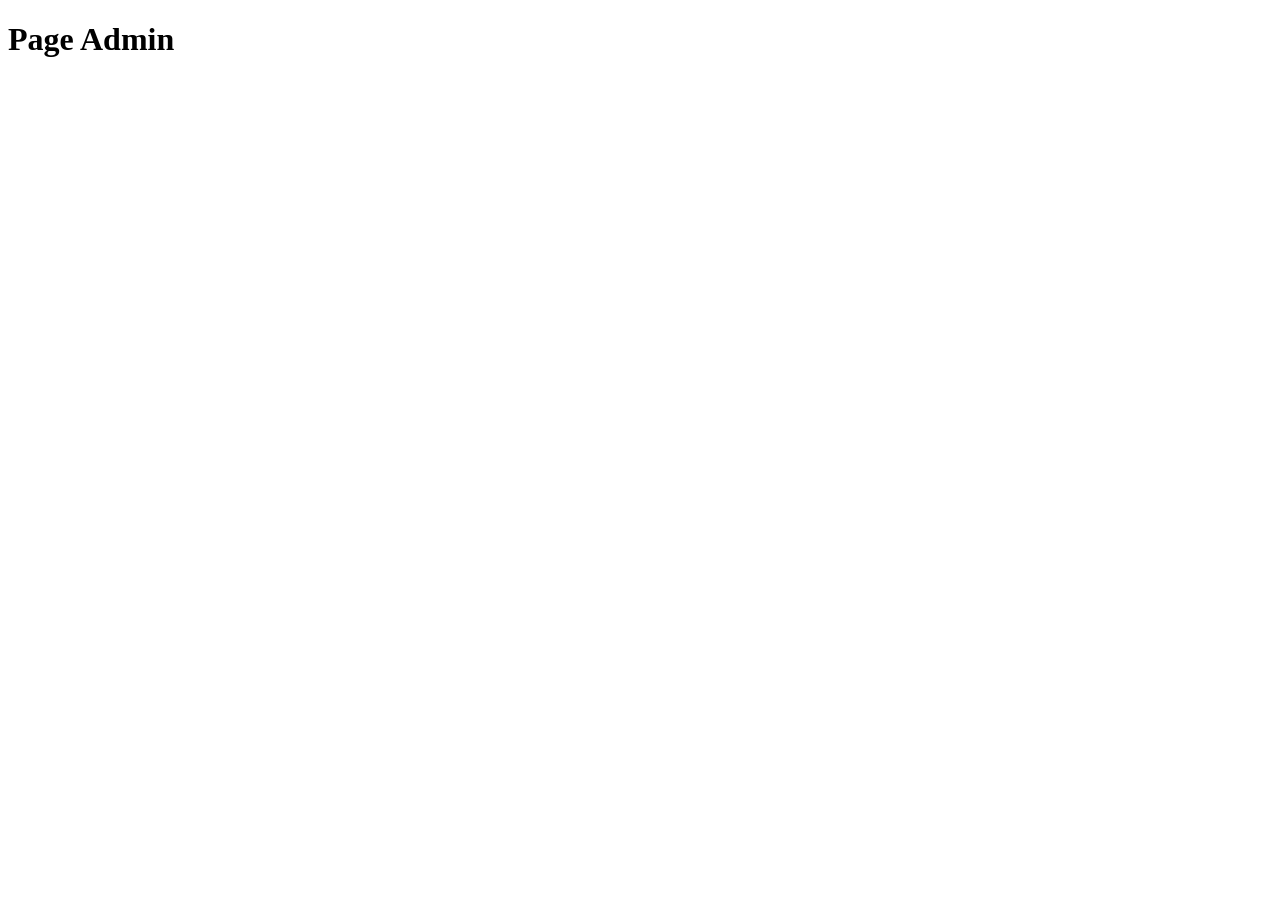
==== frontend/admin.html @ 76400f4f "feat(admin): add reservation management page" ====
<!DOCTYPE html>
<html lang="fr">
<head>
    <meta charset="UTF-8">
    <title>Admin</title>
    <style>
  #tickets div {
    padding: 10px;
    margin: 10px 0;
    border: 1px solid #ccc;
  }
</style>
</head>
<body>
    <h1>Page Admin</h1>
    <div id="tickets"></div>
    <script src="admin.js"></script>
</body>
</html>
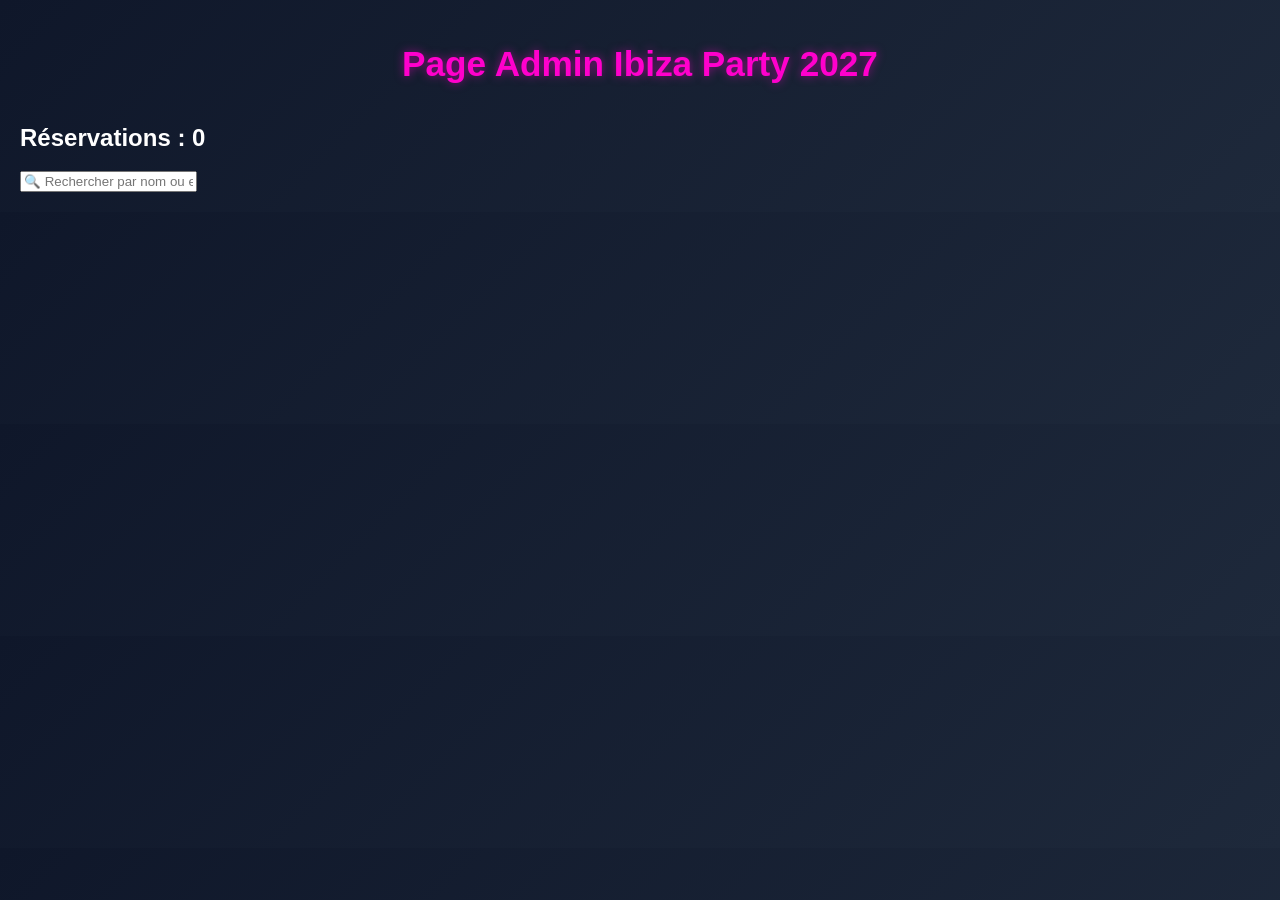
==== commit 9b9dc5be: "feat: add admin authentication and booking interface" ====
--- a/frontend/admin.html
+++ b/frontend/admin.html
@@ -3,6 +3,7 @@
 <head>
     <meta charset="UTF-8">
     <title>Admin</title>
+    <link rel="stylesheet" href="admin.css">
     <style>
   #tickets div {
     padding: 10px;
@@ -12,7 +13,20 @@
 </style>
 </head>
 <body>
-    <h1>Page Admin</h1>
+    <h1>Page Admin Ibiza Party 2027</h1>
+
+    <h2 id="compteur">Réservations : 0</h2>
+
+
+
+<input
+    type="text"
+    id="search"
+    placeholder="🔍 Rechercher par nom ou email..."
+>
+
+
+
     <div id="tickets"></div>
     <script src="admin.js"></script>
 </body>
--- a/frontend/admin.css
+++ b/frontend/admin.css
@@ -0,0 +1,97 @@
+body {
+    font-family: Arial, sans-serif;
+    background: linear-gradient(135deg, #0f172a, #1e293b);
+    color: white;
+    margin: 0;
+    padding: 20px;
+}
+
+h1 {
+    text-align: center;
+    color: #ff00cc;
+    margin-bottom: 40px;
+    font-size: 2.2rem;
+    text-shadow: 0 0 10px rgba(255,0,204,.5);
+}
+
+#tickets {
+    max-width: 900px;
+    margin: auto;
+}
+
+.card {
+    background: rgba(255,255,255,0.05);
+    border: 1px solid rgba(255,0,204,0.25);
+    border-radius: 15px;
+    padding: 20px;
+    margin-bottom: 20px;
+    backdrop-filter: blur(10px);
+    transition: .3s;
+}
+
+.card:hover {
+    transform: translateY(-4px);
+    box-shadow: 0 0 20px rgba(255,0,204,.4);
+}
+
+.card p {
+    margin: 10px 0;
+    font-size: 16px;
+}
+
+.card strong {
+    color: #ff00cc;
+}
+
+hr {
+    border: none;
+    height: 1px;
+    background: rgba(255,255,255,.15);
+    margin-top: 15px;
+}
+
+.btn {
+    background: linear-gradient(135deg, #ff00cc, #9900ff);
+    color: white;
+    border: none;
+    padding: 12px 25px;
+    border-radius: 25px;
+    cursor: pointer;
+    font-weight: bold;
+    transition: .3s;
+}
+
+.btn:hover {
+    transform: translateY(-2px);
+    box-shadow: 0 0 15px #ff00cc;
+}
+
+
+
+.social-links {
+    display: flex;
+    justify-content: center;
+    gap: 30px;
+    margin-top: 25px;
+}
+
+.social-links a {
+    width: 60px;
+    height: 60px;
+    border-radius: 50%;
+    display: flex;
+    justify-content: center;
+    align-items: center;
+    background: rgba(255,255,255,0.05);
+    border: 1px solid rgba(255,0,204,.25);
+    color: white;
+    font-size: 28px;
+    transition: .3s;
+    text-decoration: none;
+}
+
+.social-links a:hover {
+    background: linear-gradient(135deg, #ff00cc, #9900ff);
+    transform: translateY(-4px) scale(1.08);
+    box-shadow: 0 0 15px rgba(255,0,204,.5);
+}
